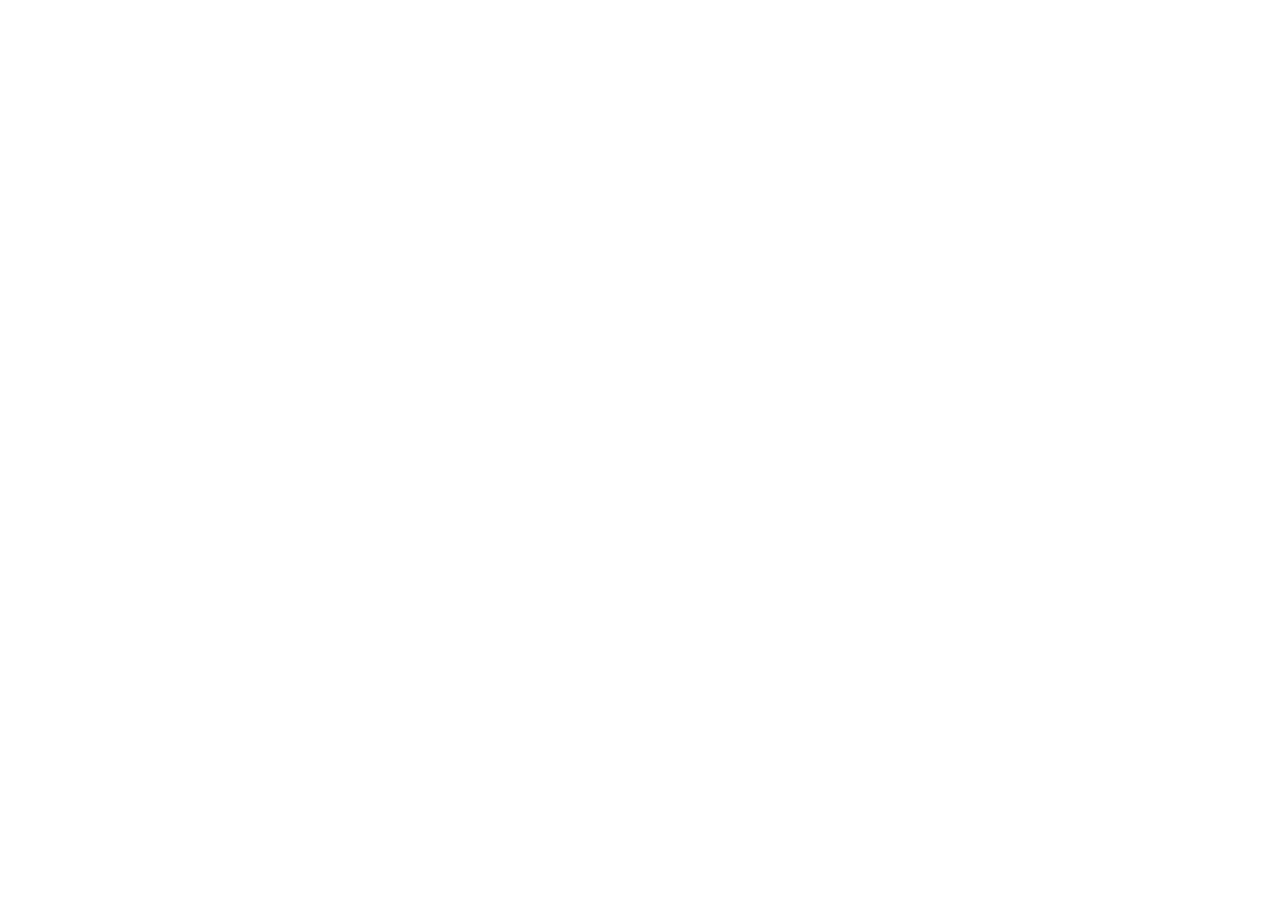
==== 4/animations/index.html @ 45fad8b9 "сделал первый вариант анимации" ====
<!DOCTYPE html>
<html lang="en">
<head>
  <meta charset="UTF-8">
  <meta name="viewport" content="width=device-width, initial-scale=1.0">
  <meta http-equiv="X-UA-Compatible" content="ie=edge">
  <title>Document</title>
  <style>
  p {
    animation-duration: 3s;
    animation-name: slidein;
    animation-fill-mode: forwards;
    /*animation: slidein 3s;*/
    animation-timing-function: cubic-bezier(0,-0.5, 1, 0.18);
  }
  @keyframes slidein {
    from {
      margin-left: 0%;
      width: 100%;
    }
    to {
      margin-left: 110%;
      width: 300%;
    }
  }
  </style>
</head>
<body>
  <p>
    Lorem ipsum dolor sit amet, consectetur adipisicing elit. Amet dicta totam, repudiandae! Reprehenderit ipsum, cum dolorum et! Consectetur, officiis asperiores ipsum eveniet deleniti magni aperiam dolor veniam vel consequuntur a.
  </p>
</body>
</html>
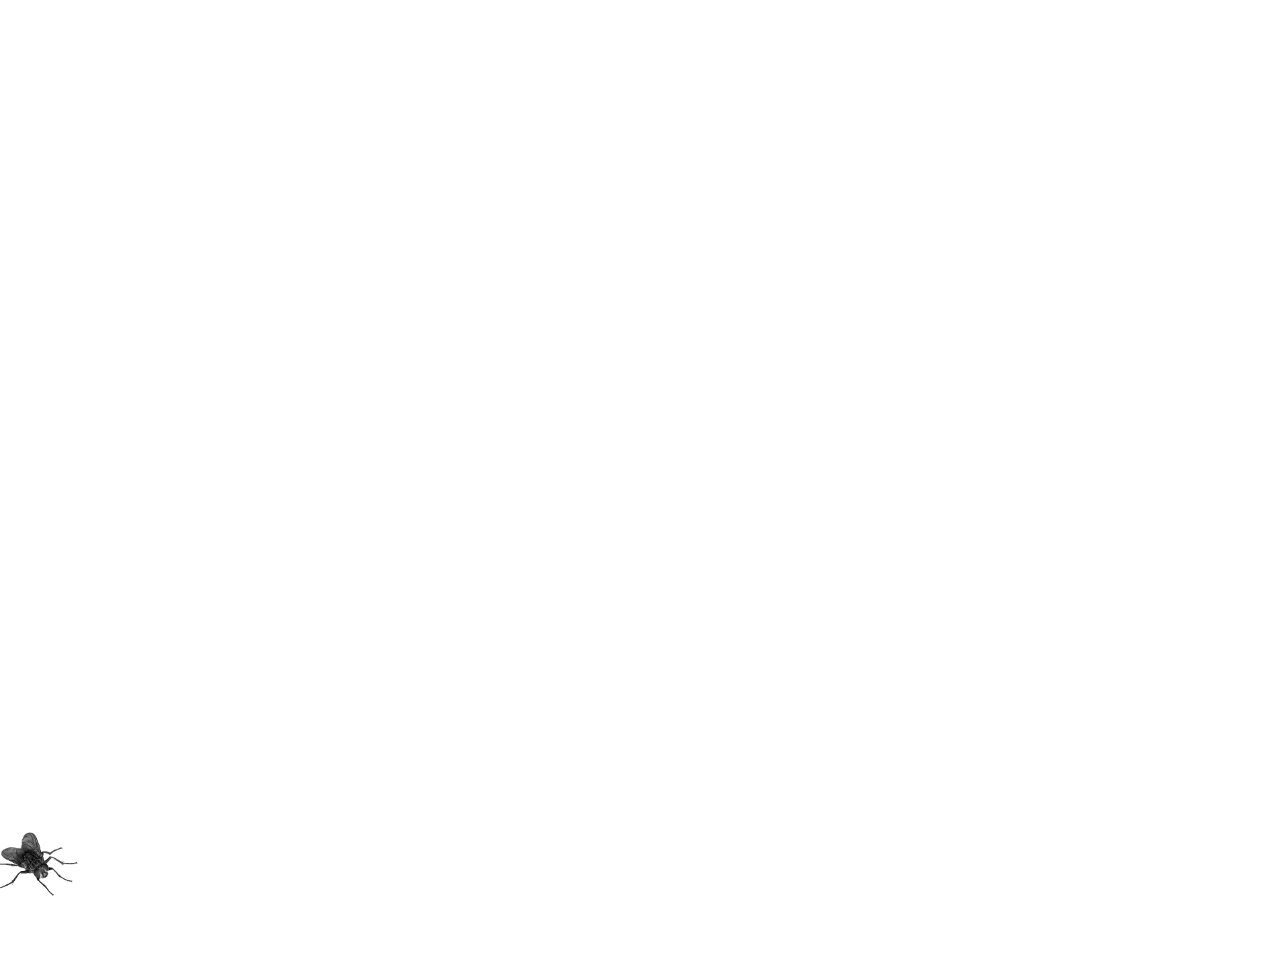
==== commit f37bd7a4: "сделал анимацию мухи" ====
--- a/4/animations/index.html
+++ b/4/animations/index.html
@@ -6,28 +6,32 @@
   <meta http-equiv="X-UA-Compatible" content="ie=edge">
   <title>Document</title>
   <style>
-  p {
-    animation-duration: 3s;
-    animation-name: slidein;
-    animation-fill-mode: forwards;
-    /*animation: slidein 3s;*/
-    animation-timing-function: cubic-bezier(0,-0.5, 1, 0.18);
+
+  .fly {
+    position: absolute;
+    right: 0;
+    top: 0;
+    animation: fly 3s forwards cubic-bezier(0.68, 0.43, 0.21, 1.3);
   }
-  @keyframes slidein {
+
+  @keyframes fly {
     from {
-      margin-left: 0%;
-      width: 100%;
+      right: 0;
+      top: 0;
     }
     to {
-      margin-left: 110%;
-      width: 300%;
+      right: 90%;
+      top: 90%;
     }
+  }
+  .fly img {
+    width: 150px;
   }
   </style>
 </head>
 <body>
-  <p>
-    Lorem ipsum dolor sit amet, consectetur adipisicing elit. Amet dicta totam, repudiandae! Reprehenderit ipsum, cum dolorum et! Consectetur, officiis asperiores ipsum eveniet deleniti magni aperiam dolor veniam vel consequuntur a.
-  </p>
+  <div class="fly">
+    <img src="fly.png" alt="">
+  </div>
 </body>
 </html>
